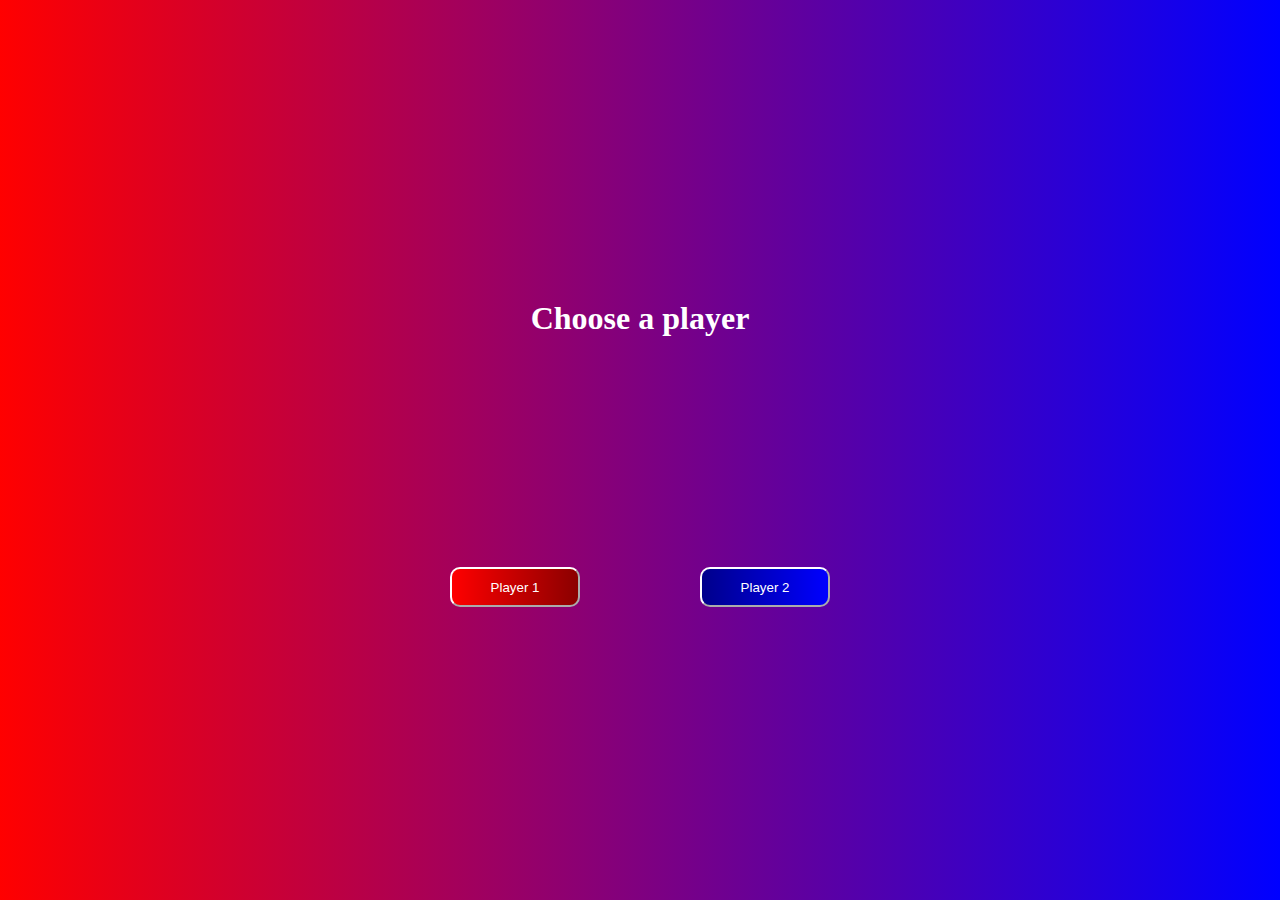
==== index.html @ c4f19932 "Multiplayer RPS" ====
<!DOCTYPE html>
<html lang="en">

<head>
    <meta charset="UTF-8">
    <meta http-equiv="X-UA-Compatible" content="IE=edge">
    <meta name="viewport" content="width=device-width, initial-scale=1.0">
    <link rel="stylesheet" href="styles.css">
    <title>Choose player</title>
</head>

<body>
    <h1>Choose a player</h1>
    <div>
        <button class="button1"><a href="Player1.html">Player 1</a></button>
        <button class="button2"><a href="Player2.html">Player 2</a></button>
    </div>
</body>

</html>
---- styles.css ----
*{
    margin: 0;
    padding: 0;
    box-sizing: border-box;
}
body{
    height: 100vh;
    width: 100vw;
    background: linear-gradient(90deg, red, blue);
    display: flex;
    align-items: center;
    flex-direction: column;
    gap: 200px;
}
h1{
    margin-top: 300px;
    color: white;
}

div{
    height: 100px;
    width: 500px;
    display: flex;
    justify-content: space-around;
    align-items: center;
}
.button1{
    width: 130px;
    height: 40px;
    border-radius: 10px;
    border-color: white;
    background: linear-gradient(-90deg, darkred, red);
}
.button2{
    width: 130px;
    height: 40px;
    border-radius: 10px;
    border-color: white;
    background: linear-gradient(90deg, darkblue, blue);
}
a{
    text-decoration: none;
    color: white;
}
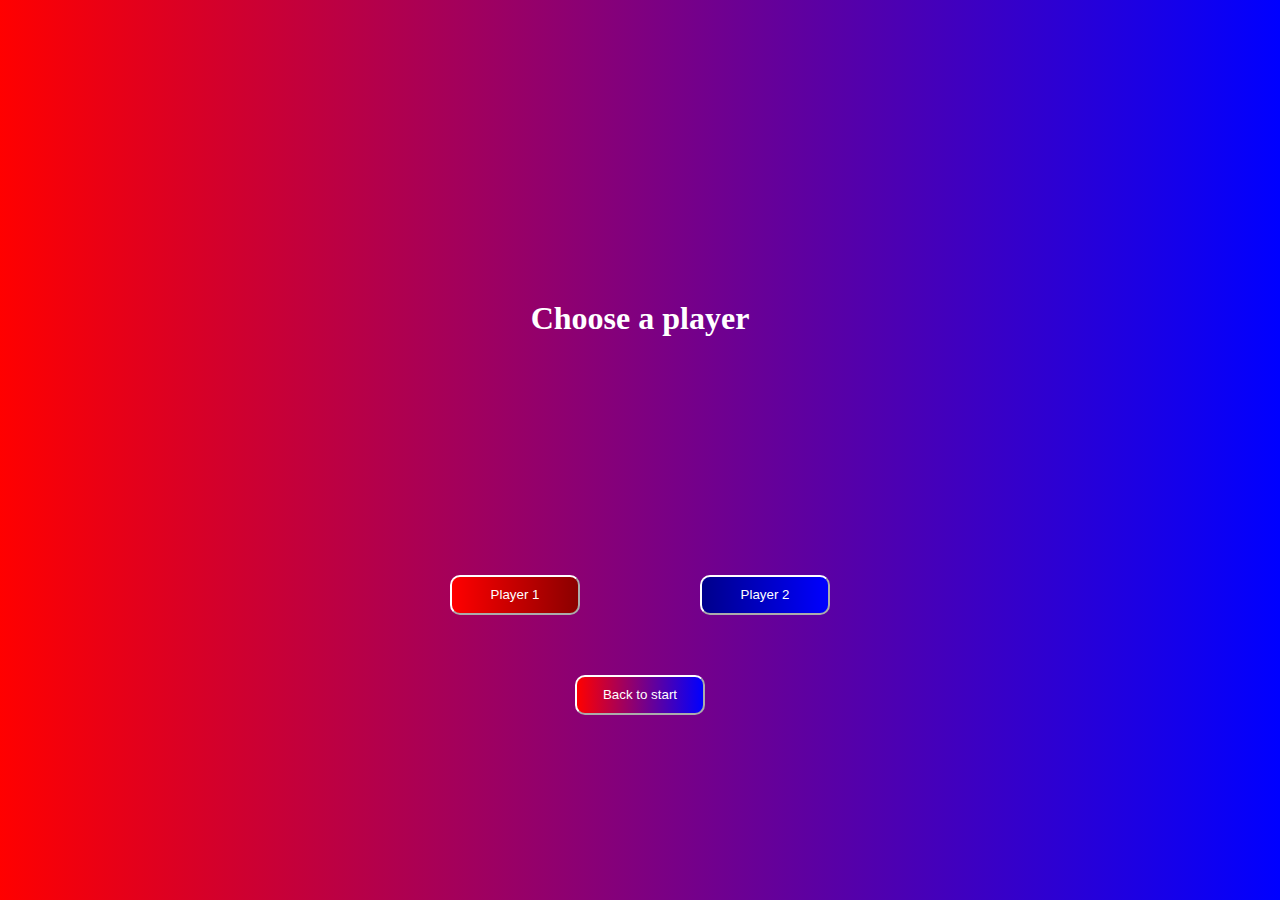
==== commit f855dee0: "innit" ====
--- a/index.html
+++ b/index.html
@@ -12,8 +12,11 @@
 <body>
     <h1>Choose a player</h1>
     <div>
-        <button class="button1"><a href="Player1.html">Player 1</a></button>
-        <button class="button2"><a href="Player2.html">Player 2</a></button>
+        <div class="Box">
+            <button class="button1"><a href="Player1.html">Player 1</a></button>
+            <button class="button2"><a href="Player2.html">Player 2</a></button>
+        </div>
+        <button class="button3"><a href="https://noahnym.github.io/TicTacToe/">Back to start</a></button>
     </div>
 </body>
 
--- a/styles.css
+++ b/styles.css
@@ -18,11 +18,12 @@
 }
 
 div{
-    height: 100px;
+    height: 200px;
     width: 500px;
     display: flex;
     justify-content: space-around;
     align-items: center;
+    flex-direction: column;
 }
 .button1{
     width: 130px;
@@ -38,6 +39,21 @@
     border-color: white;
     background: linear-gradient(90deg, darkblue, blue);
 }
+.Box{
+    width: 100%;
+    height: 70px;
+    display: flex;
+    justify-content: space-around;
+    align-items: center;
+    flex-direction: row;
+}
+.button3{
+    width: 130px;
+    height: 40px;
+    border-radius: 10px;
+    border-color: white;
+    background: linear-gradient(90deg, red, blue);
+}
 a{
     text-decoration: none;
     color: white;
